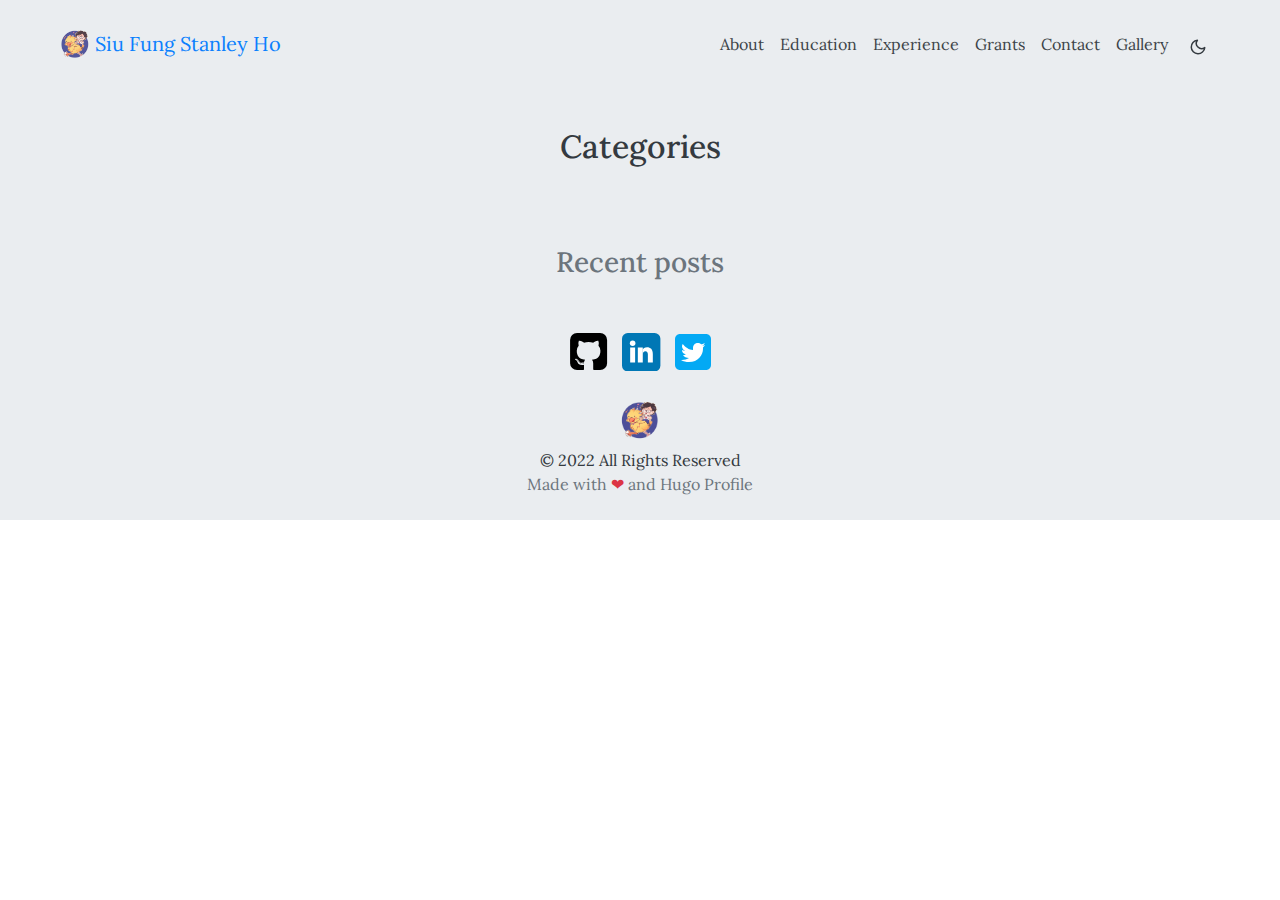
==== categories/index.html @ 7b83ec6e "first commit" ====
<!DOCTYPE html>
<html>

<head><meta charset="UTF-8">
<meta name="viewport" content="width=device-width, initial-scale=1.0">
<meta http-equiv="X-UA-Compatible" content="ie=edge">
<link rel="icon" href=/logo.png type="image/gif">


<link rel="preconnect" href="https://fonts.googleapis.com">
<link rel="preconnect" href="https://fonts.gstatic.com" crossorigin>
<link rel="preload"
      as="style"
      href="https://fonts.googleapis.com/css2?family=Alata&family=Lora:ital,wght@0,400;0,500;0,600;0,700;1,400;1,500;1,600;1,700&family=Roboto:ital,wght@0,100;0,300;0,400;0,500;0,700;0,900;1,100;1,300;1,400;1,500;1,700;1,900&display=swap"
>
<link rel="stylesheet"
      href="https://fonts.googleapis.com/css2?family=Alata&family=Lora:ital,wght@0,400;0,500;0,600;0,700;1,400;1,500;1,600;1,700&family=Roboto:ital,wght@0,100;0,300;0,400;0,500;0,700;0,900;1,100;1,300;1,400;1,500;1,700;1,900&display=swap"
      media="print" onload="this.media='all'" />
<noscript>
  <link
          href="https://fonts.googleapis.com/css2?family=Alata&family=Lora:ital,wght@0,400;0,500;0,600;0,700;1,400;1,500;1,600;1,700&family=Roboto:ital,wght@0,100;0,300;0,400;0,500;0,700;0,900;1,100;1,300;1,400;1,500;1,700;1,900&display=swap"
          rel="stylesheet">
</noscript>


<link rel="stylesheet" href="/css/font.css" media="all">



<meta property="og:title" content="Categories" />
<meta property="og:description" content="Personal Website" />
<meta property="og:type" content="website" />
<meta property="og:url" content="https://siufungho.netlify.app/categories/" /><meta property="og:site_name" content="Siu Fung Stanley Ho" />


<meta name="twitter:card" content="summary"/>
<meta name="twitter:title" content="Categories"/>
<meta name="twitter:description" content="Personal Website"/>


<link rel="stylesheet" href="/bootstrap-5/css/bootstrap.min.css" media="all"><link rel="stylesheet" href="/css/header.css" media="all">
<link rel="stylesheet" href="/css/footer.css" media="all">


<link rel="stylesheet" href="/css/theme.css" media="all">




<style>
    :root {
        --text-color: #343a40;
        --text-secondary-color: #6c757d;
        --background-color: #eaedf0;
        --secondary-background-color: #64ffda1a;
        --primary-color: #007bff;
        --secondary-color: #f8f9fa;

         
        --text-color-dark: #e4e6eb;
        --text-secondary-color-dark: #b0b3b8;
        --background-color-dark: #18191a;
        --secondary-background-color-dark: #212529;
        --primary-color-dark: #ffffff;
        --secondary-color-dark: #212529;
    }
    body {
        font-size: 1rem;
        font-weight: 400;
        line-height: 1.5;
        text-align: left;
    }
</style>
<meta name="description" content="Categories of Siu Fung Ho">
<link rel="stylesheet" href="/css/list.css" media="all">

  <title>
Categories | Siu Fung Ho

  </title>
</head>

<body class="light" onload="loading()">
  
  
<script>
    if (localStorage.getItem("pref-theme") === "dark") {
        document.body.classList.add('dark');
    } else if (localStorage.getItem("pref-theme") === "light") {
        document.body.classList.remove('dark')
    } else if (window.matchMedia('(prefers-color-scheme: dark)').matches) {
        document.body.classList.add('dark');
    }

</script>



<header>
    <nav class="pt-3 navbar navbar-expand-lg">
        <div class="container-fluid mx-xs-2 mx-sm-5 mx-md-5 mx-lg-5">
            
            <a class="navbar-brand primary-font text-wrap" href="/">
                
                <img src="/logo.png" width="30" height="30"
                    class="d-inline-block align-top">
                Siu Fung Stanley Ho
                
            </a>

            
            <button class="navbar-toggler" type="button" data-bs-toggle="collapse" data-bs-target="#navbarContent"
                aria-controls="navbarContent" aria-expanded="false" aria-label="Toggle navigation">
                <svg aria-hidden="true" height="24" viewBox="0 0 16 16" version="1.1" width="24" data-view-component="true">
                    <path fill-rule="evenodd" d="M1 2.75A.75.75 0 011.75 2h12.5a.75.75 0 110 1.5H1.75A.75.75 0 011 2.75zm0 5A.75.75 0 011.75 7h12.5a.75.75 0 110 1.5H1.75A.75.75 0 011 7.75zM1.75 12a.75.75 0 100 1.5h12.5a.75.75 0 100-1.5H1.75z"></path>
                </svg>
            </button>

            
            <div class="collapse navbar-collapse text-wrap primary-font" id="navbarContent">
                <ul class="navbar-nav ms-auto text-center">
                    
                    <li class="nav-item navbar-text">
                        <a class="nav-link" href="/#about" aria-label="about">About</a>
                    </li>
                    

                    
                    <li class="nav-item navbar-text">
                        <a class="nav-link" href="/#education"
                            aria-label="education">Education</a>
                    </li>
                    

                    
                    <li class="nav-item navbar-text">
                        <a class="nav-link" href="/#experience"
                            aria-label="experience">Experience</a>
                    </li>
                    

                    
                    <li class="nav-item navbar-text">
                        <a class="nav-link" href="/#achievements"
                            aria-label="achievements">Grants</a>
                    </li>
                    

                    
                    <li class="nav-item navbar-text">
                        <a class="nav-link" href="/#contact"
                            aria-label="contact">Contact</a>
                    </li>
                    

                    
                    
                    
                    
                    <li class="nav-item navbar-text">
                        <a class="nav-link" href="/gallery" title="Blog posts">
                            
                            Gallery
                        </a>
                    </li>
                    
                    
                </ul>

                
                
                <div class="text-center">
                    <button id="theme-toggle">
                        <svg id="moon" xmlns="http://www.w3.org/2000/svg" width="24" height="24" viewBox="0 0 24 24" fill="none" stroke="currentColor" stroke-width="2" stroke-linecap="round" stroke-linejoin="round">
                            <path d="M21 12.79A9 9 0 1 1 11.21 3 7 7 0 0 0 21 12.79z"></path>
                        </svg>
                        <svg id="sun" xmlns="http://www.w3.org/2000/svg" width="24" height="24" viewBox="0 0 24 24" fill="none" stroke="currentColor" stroke-width="2" stroke-linecap="round" stroke-linejoin="round">
                            <circle cx="12" cy="12" r="5"></circle>
                            <line x1="12" y1="1" x2="12" y2="3"></line>
                            <line x1="12" y1="21" x2="12" y2="23"></line>
                            <line x1="4.22" y1="4.22" x2="5.64" y2="5.64"></line>
                            <line x1="18.36" y1="18.36" x2="19.78" y2="19.78"></line>
                            <line x1="1" y1="12" x2="3" y2="12"></line>
                            <line x1="21" y1="12" x2="23" y2="12"></line>
                            <line x1="4.22" y1="19.78" x2="5.64" y2="18.36"></line>
                            <line x1="18.36" y1="5.64" x2="19.78" y2="4.22"></line>
                        </svg>
                    </button>
                </div>
            
                
            </div>
        </div>
    </nav>
</header>
<div id="content">
<div class="container pt-5" id="list-page">
    <h2 class="text-center pb-2">Categories</h2>
    <div class="row">
        
        <div class="row justify-content-center">
            <div class="col-auto m-3">
                
            </div>
        </div>
    </div>
</div>

  </div><footer>
    <div class="container py-3" id="recent-posts">
    
    <div class="h3 text-center text-secondary py-3">Recent posts</div>
    <div class="row justify-content-center">
        
    </div>
    
</div><div class="text-center pt-2">
    
    <span class="px-1">
        <a href="https://github.com/sxh1136" aria-label="github">
            <svg xmlns="http://www.w3.org/2000/svg" width="2.7em" height="2.7em" viewBox="0 0 1792 1792">
                <path
                    d="M522 1352q-8 9-20-3-13-11-4-19 8-9 20 3 12 11 4 19zm-42-61q9 12 0 19-8 6-17-7t0-18q9-7 17 6zm-61-60q-5 7-13 2-10-5-7-12 3-5 13-2 10 5 7 12zm31 34q-6 7-16-3-9-11-2-16 6-6 16 3 9 11 2 16zm129 112q-4 12-19 6-17-4-13-15t19-7q16 5 13 16zm63 5q0 11-16 11-17 2-17-11 0-11 16-11 17-2 17 11zm58-10q2 10-14 14t-18-8 14-15q16-2 18 9zm964-956v960q0 119-84.5 203.5t-203.5 84.5h-224q-16 0-24.5-1t-19.5-5-16-14.5-5-27.5v-239q0-97-52-142 57-6 102.5-18t94-39 81-66.5 53-105 20.5-150.5q0-121-79-206 37-91-8-204-28-9-81 11t-92 44l-38 24q-93-26-192-26t-192 26q-16-11-42.5-27t-83.5-38.5-86-13.5q-44 113-7 204-79 85-79 206 0 85 20.5 150t52.5 105 80.5 67 94 39 102.5 18q-40 36-49 103-21 10-45 15t-57 5-65.5-21.5-55.5-62.5q-19-32-48.5-52t-49.5-24l-20-3q-21 0-29 4.5t-5 11.5 9 14 13 12l7 5q22 10 43.5 38t31.5 51l10 23q13 38 44 61.5t67 30 69.5 7 55.5-3.5l23-4q0 38 .5 103t.5 68q0 22-11 33.5t-22 13-33 1.5h-224q-119 0-203.5-84.5t-84.5-203.5v-960q0-119 84.5-203.5t203.5-84.5h960q119 0 203.5 84.5t84.5 203.5z" />

                <metadata>
                    <rdf:RDF xmlns:rdf="http://www.w3.org/1999/02/22-rdf-syntax-ns#"
                        xmlns:rdfs="http://www.w3.org/2000/01/rdf-schema#" xmlns:dc="http://purl.org/dc/elements/1.1/">
                        <rdf:Description about="https://iconscout.com/legal#licenses"
                            dc:title="Github, Online, Project, Hosting, Square"
                            dc:description="Github, Online, Project, Hosting, Square" dc:publisher="Iconscout"
                            dc:date="2016-12-14" dc:format="image/svg+xml" dc:language="en">
                            <dc:creator>
                                <rdf:Bag>
                                    <rdf:li>Font Awesome</rdf:li>
                                </rdf:Bag>
                            </dc:creator>
                        </rdf:Description>
                    </rdf:RDF>
                </metadata>
            </svg>
        </a>
    </span>
    

    
    <span class="px-1">
        <a href="https://www.linkedin.com/in/stanley-ho-microbiology/" aria-label="linkedin">
            <svg xmlns="http://www.w3.org/2000/svg" width='2.4em' height='2.4em' fill="#fff" aria-label="LinkedIn"
                viewBox="0 0 512 512">
                <rect width="512" height="512" fill="#0077b5" rx="15%" />
                <circle cx="142" cy="138" r="37" />
                <path stroke="#fff" stroke-width="66" d="M244 194v198M142 194v198" />
                <path d="M276 282c0-20 13-40 36-40 24 0 33 18 33 45v105h66V279c0-61-32-89-76-89-34 0-51 19-59 32" />
            </svg>
        </a>
    </span>
    

    
    <a href="https://twitter.com/StanleyHoBio" aria-label="twitter">
        <svg xmlns="http://www.w3.org/2000/svg" viewBox="0 0 48 48" width="48px" height="48px">
            <path fill="#03a9f4"
                d="M42,37c0,2.762-2.239,5-5,5H11c-2.762,0-5-2.238-5-5V11c0-2.762,2.238-5,5-5h26c2.761,0,5,2.238,5,5 V37z" />
            <path fill="#fff"
                d="M36,17.12c-0.882,0.391-1.999,0.758-3,0.88c1.018-0.604,2.633-1.862,3-3 c-0.951,0.559-2.671,1.156-3.793,1.372C31.311,15.422,30.033,15,28.617,15C25.897,15,24,17.305,24,20v2c-4,0-7.9-3.047-10.327-6 c-0.427,0.721-0.667,1.565-0.667,2.457c0,1.819,1.671,3.665,2.994,4.543c-0.807-0.025-2.335-0.641-3-1c0,0.016,0,0.036,0,0.057 c0,2.367,1.661,3.974,3.912,4.422C16.501,26.592,16,27,14.072,27c0.626,1.935,3.773,2.958,5.928,3c-1.686,1.307-4.692,2-7,2 c-0.399,0-0.615,0.022-1-0.023C14.178,33.357,17.22,34,20,34c9.057,0,14-6.918,14-13.37c0-0.212-0.007-0.922-0.018-1.13 C34.95,18.818,35.342,18.104,36,17.12" />
        </svg>
    </a>
    

    

    
</div><div class="container py-4">
    <div class="row justify-content-center">
        <div class="col-md-4 text-center">
            <div class="pb-2">
                <a href="https://siufungho.netlify.app" title="Siu Fung Ho">
                    <img alt="Footer logo" src="/logo.png"
                        height="40px" width="40px">
                </a>
            </div>
            &copy; 2022  All Rights Reserved
            <div class="text-secondary">
                Made with
                <span class="text-danger">
                    &#10084;
                </span>
                and
                <a href="https://github.com/gurusabarish/hugo-profile" target="_blank"
                    title="Designed and developed by gurusabarish">
                    Hugo Profile
                </a>
            </div>
        </div>
    </div>
</div></footer><script src="/bootstrap-5/js/bootstrap.bundle.min.js"></script>
<script>
    if (localStorage.getItem("pref-theme") === "dark") {
        document.body.classList.add('dark');
    } else if (localStorage.getItem("pref-theme") === "light") {
        document.body.classList.remove('dark')
    } else if (window.matchMedia('(prefers-color-scheme: dark)').matches) {
        document.body.classList.add('dark');
    }

</script>
<script>
    document.getElementById("theme-toggle").addEventListener("click", () => {
        if (document.body.className.includes("dark")) {
            document.body.classList.remove('dark');
            localStorage.setItem("pref-theme", 'light');
        } else {
            document.body.classList.add('dark');
            localStorage.setItem("pref-theme", 'dark');
        }
    })

    var tooltipTriggerList = [].slice.call(document.querySelectorAll('[data-bs-toggle="tooltip"]'))
    var tooltipList = tooltipTriggerList.map(function (tooltipTriggerEl) {
        return new bootstrap.Tooltip(tooltipTriggerEl)
    })

</script>

<script>
    let loadingIcons;

    function loading() {
        myVar = setTimeout(showPage, 100);
    }

    function showPage() {
        try{
            document.getElementById("loading-icons").style.display = "block";
        } catch(err) {}
    }
</script></body>

</html>
---- css/font.css ----
/* Default font for body */
body {
    font-family: "Lora", serif !important;
}

/* secondary font */
.secondary-font, #secondary-font {
    font-family: "Lora", serif;
}

/* primary font */
.primary-font, #primary-font {
    font-family: "Lora", sans-serif;
}

/* Default font */
.default-font, #default-font {
    font-family: "Lora", sans-serif;
}
---- css/header.css ----
header {
    z-index: 10;
    position: relative;
}

header .navbar .navbar-nav a {
    color: var(--text-color) !important;
}

#theme-toggle {
    background-color: var(--background-color) !important;
    color: var(--text-color) !important;
}

.navbar-toggler {
    border: none;
    outline: none;
    color: var(--text-color);
}
.navbar-toggler svg {
    fill: currentColor;
    color: var(--text-color);
}
.navbar-toggler:focus {
    box-shadow: 0 0 0 .05em;
}
.navbar-text {
    font-size: 16px !important;
    opacity: 0.95;
}
header .nav-link{
    transition: none !important;
}
.navbar-brand {
    color: var(--primary-color) !important;
    opacity: 0.95;
} 
.navbar .nav-link:hover {
    color: var(--primary-color) !important;
}

li > .dropdown-toggle:focus{
    color: var(--primary-color) !important;
}

.dropdown-menu {
    overflow: auto;
    /* z-index: 100; */
    background-color: var(--background-color) !important;
    border-color: var(--text-secondary-color) !important;
}

.dropdown-item:hover {
    background-color: var(--secondary-color) !important;
}

.dropdown-item:focus, .dropdown-item:active {
    background-color: var(--secondary-color) !important;
}
---- css/footer.css ----
footer a h5 {
    color: var(--text-color) !important;
}

footer a {
  text-decoration: none;
  color: var(--text-secondary-color) !important;
}

footer a:hover {
  color: var(--primary-color) !important;
}

footer .card {
    background-color: var(--secondary-color) !important;
    border-radius: .75rem;
    cursor: context-menu;
    overflow: hidden;
}

footer .card:hover {
    transition: all 0.3s ease-out;
    box-shadow: 0px 8px 56px rgba(15, 80, 100, 0.16);
}

footer .card-text * {
    background-color: var(--secondary-color) !important;
}

footer .card-footer {
    background-color: var(--background-color) !important;
    padding: .8em .7em;
}

footer .card-footer a {
    color: var(--text-secondary-color) !important;
    border-color: var(--primary-color) !important;
    transition: none;
    background-color: var(--background-color) !important;
}

footer .card-footer a:hover {
    color: var(--primary-color) !important;
    opacity: 0.8;
}

footer .card-footer a:focus {
    box-shadow: none !important;
}
---- css/theme.css ----
/* light mode */
.light > *{
    background-color: var(--background-color) !important;
    color: var(--text-color) !important;
}

/* dark mode */
.dark {
    --background-color: var(--background-color-dark) !important;
    --secondary-background-color: var(--secondary-background-color-dark) !important;
    --text-color: var(--text-color-dark) !important;
    --text-secondary-color: var(--text-secondary-color-dark) !important;
    --primary-color: var(--primary-color-dark);
    --secondary-color: var(--secondary-color-dark);
}

.text-secondary {
    color: var(--text-secondary-color) !important;
}

#theme-toggle:focus {
    outline: 0;
}

#theme-toggle svg {
    height: 18px;
}

button#theme-toggle {
    border: none;
    font-size: 26px;
    margin: auto 4px;
}

body.dark #moon {
    vertical-align: middle;
    display: none;
}

body:not(.dark) #sun {
    display: none;
}

body *::selection {
    color: var(--text-color) !important;
    background-color: var(--primary-color) !important;
}
---- css/list.css ----
#list-page .card {
    background-color: var(--secondary-color) !important;
    box-shadow: 0px 8px 56px rgba(15, 80, 100, 0.16);
    border-radius: .75rem;
    cursor: context-menu;
    overflow: hidden;
}

#list-page .card a {
    text-decoration: none;
}

#list-page .card a h5 {
    color: var(--text-color) !important;
}

#list-page .card:hover {
    border: 1px solid var(--secondary-color);
    transition: all 0.3s ease-out;
    transform: translateY(-7px);
}

#list-page .card-text * {
    background-color: var(--secondary-color) !important;
}

#list-page .post-footer {
    padding: .5rem 1rem;
    background-color: var(--secondary-color) !important;
    color: var(--text-color) !important;
    border-top: 1px solid rgba(15, 80, 100, 0.16);
    opacity: 0.9;
}

#list-page .post-footer a {
    background-color: var(--secondary-color) !important;
    color: var(--text-secondary-color) !important;
    border-color: var(--primary-color) !important;
    transition: none;
}

#list-page .post-footer a:focus {
    box-shadow: none !important;
}

#list-page .post-footer a:hover {
    color: var(--primary-color) !important;
}


/* pagination */
#list-page ul li a {
    transition: none;
    border-color: var(--secondary-color);
    background-color: var(--secondary-color) !important;
    color: var(--text-color) !important;
}

#list-page ul li a:focus {
    box-shadow: none;
}

#list-page .page-item.active .page-link {
    border-color: var(--primary-color);
    background-color: var(--primary-color) !important;
    color: var(--secondary-color) !important;
}
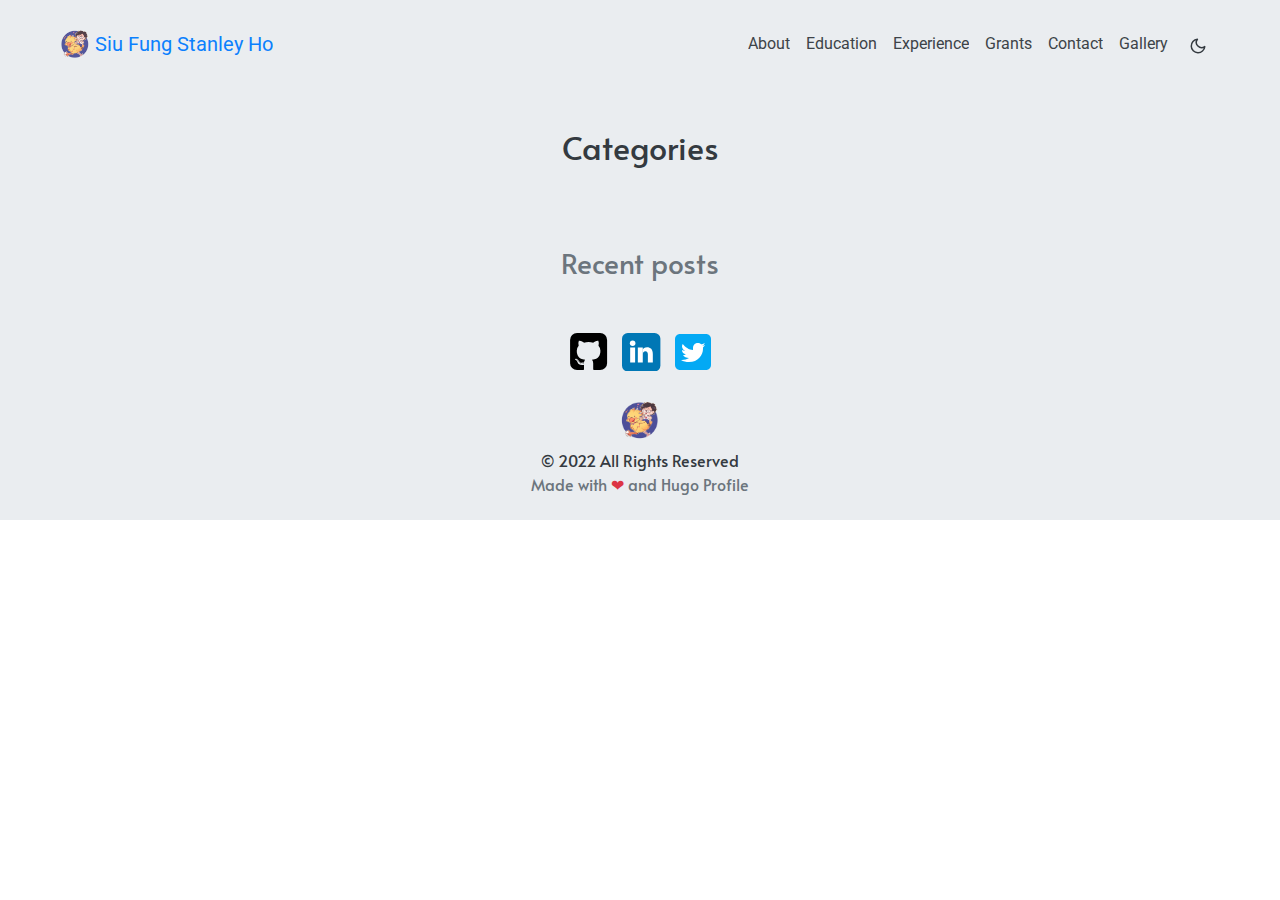
==== commit 108eef11: "second commit" ====
--- a/categories/index.html
+++ b/categories/index.html
@@ -57,12 +57,12 @@
         --secondary-color: #f8f9fa;
 
          
-        --text-color-dark: #e4e6eb;
-        --text-secondary-color-dark: #b0b3b8;
-        --background-color-dark: #18191a;
-        --secondary-background-color-dark: #212529;
-        --primary-color-dark: #ffffff;
-        --secondary-color-dark: #212529;
+        --text-color-dark: #F5F5F5;
+        --text-secondary-color-dark: #0099CC;
+        --background-color-dark: #212121;
+        --secondary-background-color-dark: #212121;
+        --primary-color-dark: #0099CC;
+        --secondary-color-dark: #F5F5F5;
     }
     body {
         font-size: 1rem;
--- a/css/font.css
+++ b/css/font.css
@@ -1,20 +1,20 @@
 
 /* Default font for body */
 body {
-    font-family: "Lora", serif !important;
+    font-family: "Alata", serif !important;
 }
 
 /* secondary font */
 .secondary-font, #secondary-font {
-    font-family: "Lora", serif;
+    font-family: "Roboto", serif;
 }
 
 /* primary font */
 .primary-font, #primary-font {
-    font-family: "Lora", sans-serif;
+    font-family: "Roboto", sans-serif;
 }
 
 /* Default font */
 .default-font, #default-font {
-    font-family: "Lora", sans-serif;
+    font-family: "Roboto", sans-serif;
 }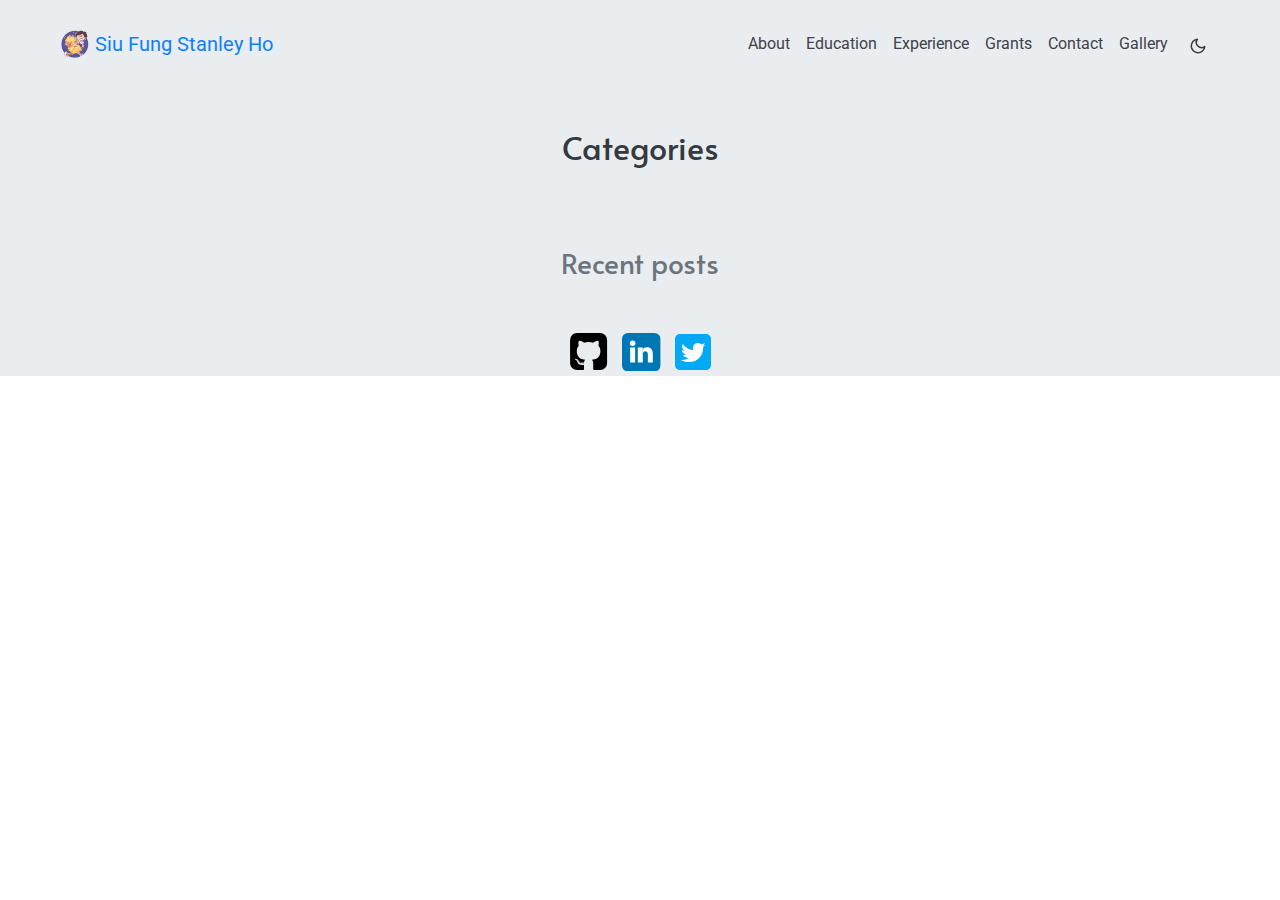
==== commit fa4056b2: "removed footer" ====
--- a/categories/index.html
+++ b/categories/index.html
@@ -58,11 +58,11 @@
 
          
         --text-color-dark: #F5F5F5;
-        --text-secondary-color-dark: #0099CC;
+        --text-secondary-color-dark: #F5F5F5;
         --background-color-dark: #212121;
         --secondary-background-color-dark: #212121;
         --primary-color-dark: #0099CC;
-        --secondary-color-dark: #F5F5F5;
+        --secondary-color-dark: #000000;
     }
     body {
         font-size: 1rem;
@@ -270,29 +270,6 @@
     
 
     
-</div><div class="container py-4">
-    <div class="row justify-content-center">
-        <div class="col-md-4 text-center">
-            <div class="pb-2">
-                <a href="https://siufungho.netlify.app" title="Siu Fung Ho">
-                    <img alt="Footer logo" src="/logo.png"
-                        height="40px" width="40px">
-                </a>
-            </div>
-            &copy; 2022  All Rights Reserved
-            <div class="text-secondary">
-                Made with
-                <span class="text-danger">
-                    &#10084;
-                </span>
-                and
-                <a href="https://github.com/gurusabarish/hugo-profile" target="_blank"
-                    title="Designed and developed by gurusabarish">
-                    Hugo Profile
-                </a>
-            </div>
-        </div>
-    </div>
 </div></footer><script src="/bootstrap-5/js/bootstrap.bundle.min.js"></script>
 <script>
     if (localStorage.getItem("pref-theme") === "dark") {
